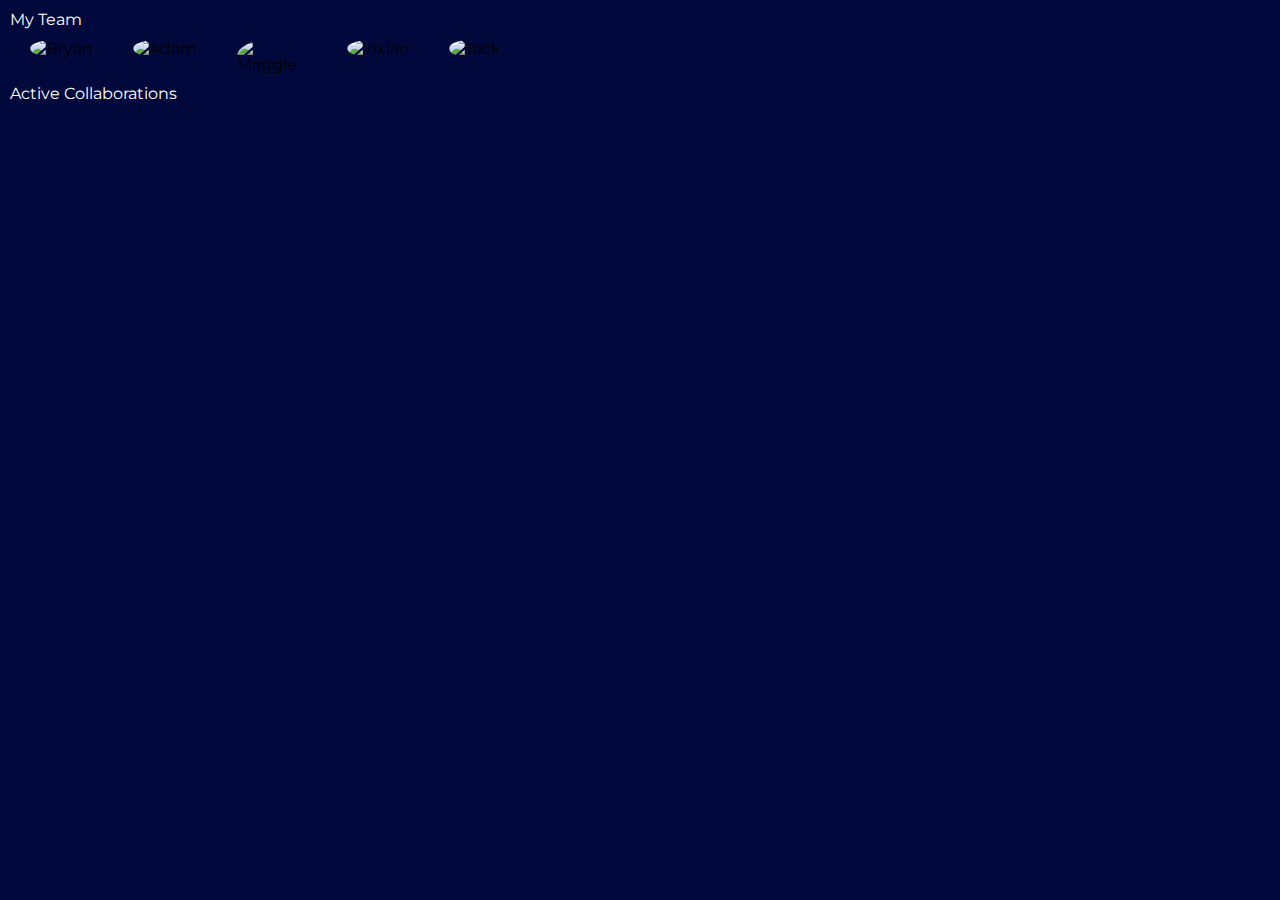
==== Frontend/implementations/typescript/src/player.html @ 57e1fdfe "first UI mockup" ====
<!-- Copyright Epic Games, Inc. All Rights Reserved. -->
<!DOCTYPE HTML>
<html style="width: 100%; height: 100%">
<head>
    <meta charset="utf-8">
    <meta name="viewport" content="width=device-width, initial-scale=1">

    <!-- Optional: apply a font -->
    <link rel="preconnect" href="https://fonts.googleapis.com">
	<link rel="preconnect" href="https://fonts.gstatic.com" crossorigin>
	<link href="https://fonts.googleapis.com/css2?family=Michroma&family=Montserrat:wght@600&display=swap" rel="stylesheet">

    <!-- Optional: set some favicons -->
    <link rel="shortcut icon" href="./assets/images/favicon.ico" type="image/x-icon">
	<link rel="icon" type="image/png" sizes="96x96" href="./assets/images/favicon-96x96.png">
	<link rel="icon" type="image/png" sizes="32x32" href="./assets/images/favicon-32x32.png">
	<link rel="icon" type="image/png" sizes="16x16" href="./assets/images/favicon-16x16.png">

    <!-- Optional: set a title for your page -->
    <title>Pixel Streaming</title>

    <style>
        .apryse {
            position: fixed;
            z-index: 19;
            top: 0;
            left: 0;
            width: 100%;
            height: 100%;
            /* background-color: #0206A8; */
            background-color: #00083C;
            padding: 10px;
        }
        
        .section-title {
            color: white;
        }
        
        .img-wrapper {
            display: flex;
            flex-flow: row nowrap;

            div {
                margin: 10px 20px;
            }

            img {
                max-width: 70px;
                border-radius: 50%;
            }
        }
    </style>
</head>

<!-- The Pixel Streaming player fills 100% of its parent element but body has a 0px height unless filled with content. As such, we explicitly force the body to be 100% of the viewport height -->
<body style="width: 100vw; height: 100vh; min-height: -webkit-fill-available; font-family: 'Montserrat'; margin: 0px">
    <div class="apryse">
        <div class="content">
            <div>
                <div class="section-title">My Team</div>
                <div class="img-wrapper">
                    <div>
                        <img src="https://ca.slack-edge.com/T0280EBQ1-U03B23KJEQ3-d91069d0b6f1-512" alt="Bryan">
                    </div>
                    <div>
                        <img src="https://ca.slack-edge.com/T0280EBQ1-U03AZ9DFH61-132647d1e82d-512" alt="Adam">
                    </div>
                    <div>
                        <img src="https://ca.slack-edge.com/T0280EBQ1-U03B217H0AX-d9095bb3d9db-512" alt="Maggie">
                    </div>
                    <div>
                        <img src="https://ca.slack-edge.com/T0280EBQ1-U03BRNMMKK2-9c59fa0f5b25-512" alt="Yixiao">
                    </div>
                    <div>
                        <img src="https://ca.slack-edge.com/T0280EBQ1-U03BENML8LR-49e7eb7a8de4-512" alt="Jack">
                    </div>
                </div>
            </div>
            <div class="section-title">Active Collaborations</div>
        </div>

    </div>

</body>

</html>
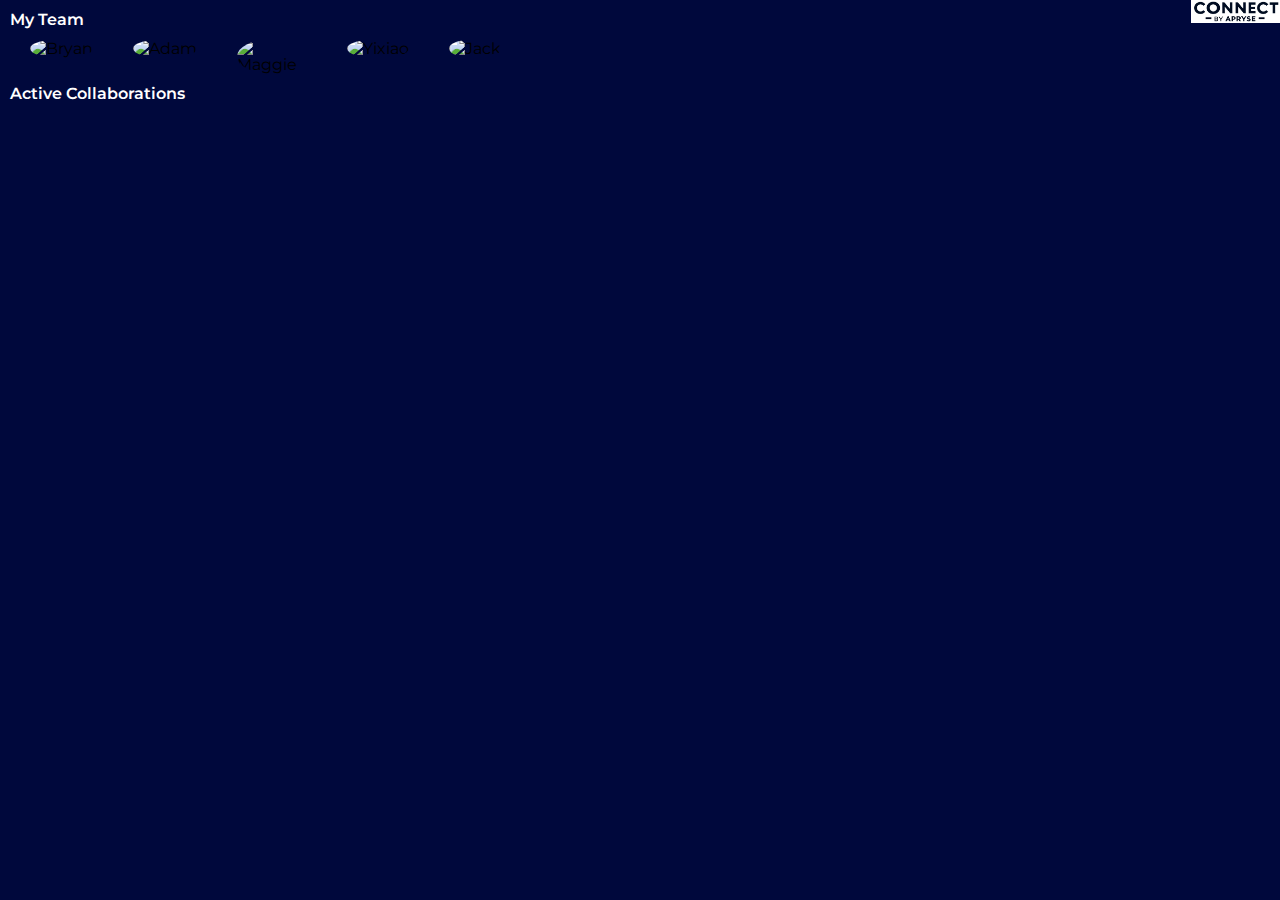
==== commit 1c373340: "add logos and store images in the app" ====
--- a/Frontend/implementations/typescript/src/player.html
+++ b/Frontend/implementations/typescript/src/player.html
@@ -8,16 +8,16 @@
     <!-- Optional: apply a font -->
     <link rel="preconnect" href="https://fonts.googleapis.com">
 	<link rel="preconnect" href="https://fonts.gstatic.com" crossorigin>
-	<link href="https://fonts.googleapis.com/css2?family=Michroma&family=Montserrat:wght@600&display=swap" rel="stylesheet">
+	<link href="https://fonts.googleapis.com/css2?family=Michroma&family=Montserrat:ital,wght@0,100..900;1,100..900&display=swap" rel="stylesheet">
 
     <!-- Optional: set some favicons -->
     <link rel="shortcut icon" href="./assets/images/favicon.ico" type="image/x-icon">
-	<link rel="icon" type="image/png" sizes="96x96" href="./assets/images/favicon-96x96.png">
+	<!-- <link rel="icon" type="image/png" sizes="96x96" href="./assets/images/favicon-96x96.png"> -->
 	<link rel="icon" type="image/png" sizes="32x32" href="./assets/images/favicon-32x32.png">
 	<link rel="icon" type="image/png" sizes="16x16" href="./assets/images/favicon-16x16.png">
 
     <!-- Optional: set a title for your page -->
-    <title>Pixel Streaming</title>
+    <title>Connect by Apryse</title>
 
     <style>
         .apryse {
@@ -34,6 +34,7 @@
         
         .section-title {
             color: white;
+            font-weight: 600;
         }
         
         .img-wrapper {
@@ -55,7 +56,7 @@
 <!-- The Pixel Streaming player fills 100% of its parent element but body has a 0px height unless filled with content. As such, we explicitly force the body to be 100% of the viewport height -->
 <body style="width: 100vw; height: 100vh; min-height: -webkit-fill-available; font-family: 'Montserrat'; margin: 0px">
     <div class="apryse">
-        <div class="content">
+        <div style="position: relative;">
             <div>
                 <div class="section-title">My Team</div>
                 <div class="img-wrapper">
@@ -77,6 +78,9 @@
                 </div>
             </div>
             <div class="section-title">Active Collaborations</div>
+            <div style="position: absolute; top: -10px; right: 9px;">
+                <img src="./assets/images/connect.png" alt="logo" style="max-width: 90px;">
+            </div>
         </div>
 
     </div>
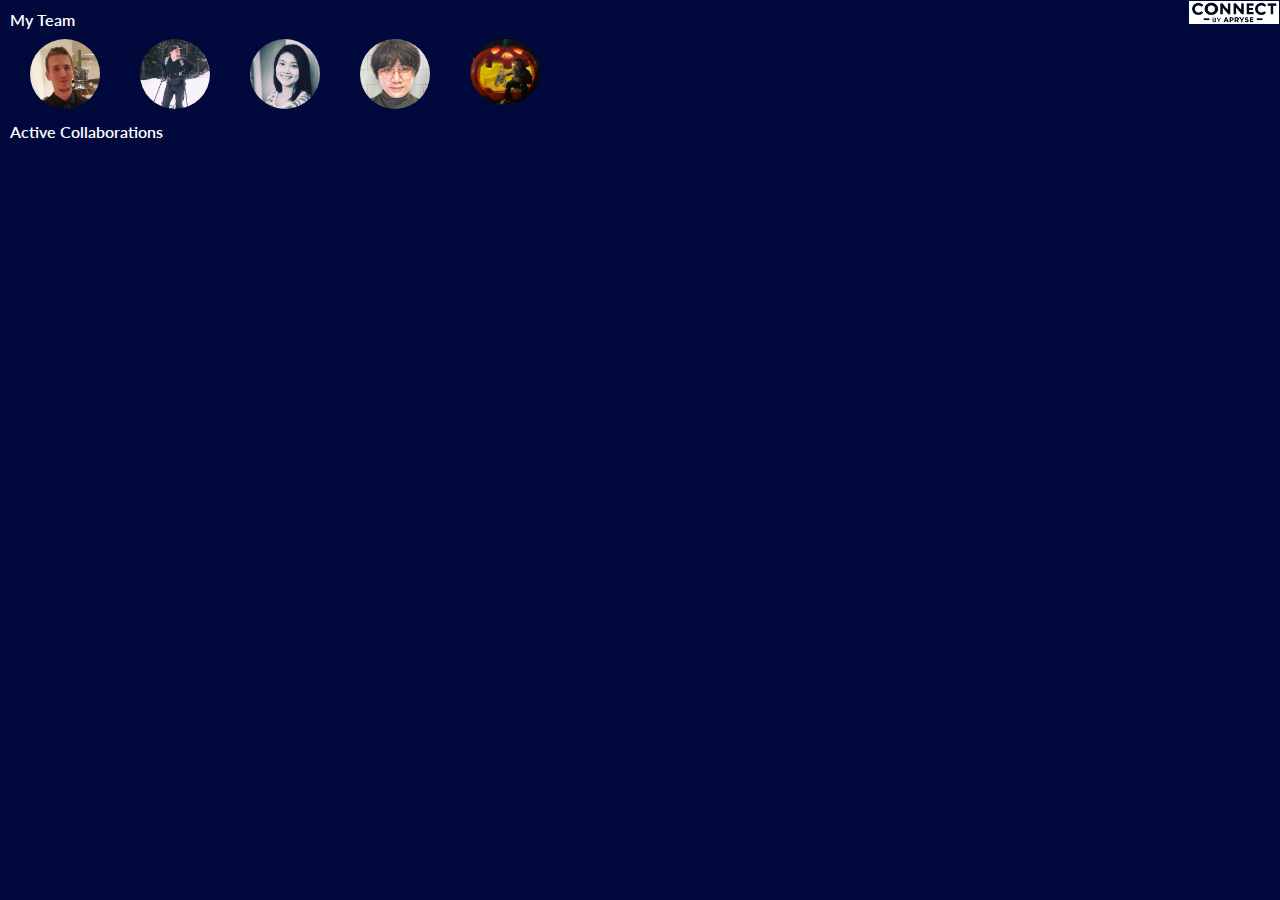
==== commit 68b54be7: "add notification and change page title" ====
--- a/Frontend/implementations/typescript/src/player.html
+++ b/Frontend/implementations/typescript/src/player.html
@@ -8,11 +8,11 @@
     <!-- Optional: apply a font -->
     <link rel="preconnect" href="https://fonts.googleapis.com">
 	<link rel="preconnect" href="https://fonts.gstatic.com" crossorigin>
-	<link href="https://fonts.googleapis.com/css2?family=Michroma&family=Montserrat:ital,wght@0,100..900;1,100..900&display=swap" rel="stylesheet">
+	<link href="https://fonts.googleapis.com/css2?family=Lato:ital,wght@0,100;0,300;0,400;0,700;0,900;1,100;1,300;1,400;1,700;1,900&display=swap" rel="stylesheet">
 
     <!-- Optional: set some favicons -->
     <link rel="shortcut icon" href="./assets/images/favicon.ico" type="image/x-icon">
-	<!-- <link rel="icon" type="image/png" sizes="96x96" href="./assets/images/favicon-96x96.png"> -->
+	<link rel="icon" type="image/png" sizes="96x96" href="./assets/images/favicon-96x96.png">
 	<link rel="icon" type="image/png" sizes="32x32" href="./assets/images/favicon-32x32.png">
 	<link rel="icon" type="image/png" sizes="16x16" href="./assets/images/favicon-16x16.png">
 
@@ -49,38 +49,96 @@
                 max-width: 70px;
                 border-radius: 50%;
             }
+
+            .img-container {
+                position: relative;
+            }
+
+            .img-active-icon {
+                display: none;
+                position: absolute;
+                top: 3px;
+                right: 3px;
+                width: 12px;
+                height: 12px;
+                border-radius: 50%;
+                background-color: #05b714;
+            }
+            
+        }
+
+        #notification {
+            display: flex;
+            position: fixed;
+            top: 10px;
+            right: -250px;
+            padding: 5px 20px;
+            background-color: white;
+            border-radius: 30px;
+            align-items: center;
+            font-size: 12px;
+            transition: all .4s ease-in;
+        }
+        
+        #notification-img {
+            width: 35px;
+            border-radius: 50%;
+            margin-right: 10px;
         }
     </style>
+    <script>
+        function clickImage(target) {
+            const notification = document.querySelector('#notification');
+            const notificationContent = document.querySelector('#notification-content');
+            notificationContent.innerHTML = `${target.alt} joined the session`;
+            const notificationImg = document.querySelector('#notification-img');
+            notificationImg.src = target.src;
+            setTimeout(() => notification.style.transform = 'translateX(-260px)', 500);
+            setTimeout(() => notification.style.transform = 'initial', 4000);
+            const imgActiveIcon = target.nextElementSibling;
+            setTimeout(() => imgActiveIcon.style.display = 'block', 1000);
+        }
+    </script>
 </head>
 
 <!-- The Pixel Streaming player fills 100% of its parent element but body has a 0px height unless filled with content. As such, we explicitly force the body to be 100% of the viewport height -->
-<body style="width: 100vw; height: 100vh; min-height: -webkit-fill-available; font-family: 'Montserrat'; margin: 0px">
+<body style="width: 100vw; height: 100vh; min-height: -webkit-fill-available; font-family: 'Lato'; margin: 0px">
     <div class="apryse">
         <div style="position: relative;">
             <div>
                 <div class="section-title">My Team</div>
                 <div class="img-wrapper">
-                    <div>
-                        <img src="https://ca.slack-edge.com/T0280EBQ1-U03B23KJEQ3-d91069d0b6f1-512" alt="Bryan">
+                    <div class="img-container">
+                        <img src="./assets/images/bryan.jpeg" alt="Bryan" onclick="clickImage(this)">
+                        <span class="img-active-icon"></span>
                     </div>
-                    <div>
-                        <img src="https://ca.slack-edge.com/T0280EBQ1-U03AZ9DFH61-132647d1e82d-512" alt="Adam">
+                    <div class="img-container">
+                        <img src="./assets/images/adam.jpeg" alt="Adam" onclick="clickImage(this)">
+                        <span class="img-active-icon"></span>
                     </div>
-                    <div>
-                        <img src="https://ca.slack-edge.com/T0280EBQ1-U03B217H0AX-d9095bb3d9db-512" alt="Maggie">
+                    <div class="img-container">
+                        <img src="./assets/images/maggie.jpeg" alt="Maggie" onclick="clickImage(this)">
+                        <span class="img-active-icon"></span>
                     </div>
-                    <div>
-                        <img src="https://ca.slack-edge.com/T0280EBQ1-U03BRNMMKK2-9c59fa0f5b25-512" alt="Yixiao">
+                    <div class="img-container">
+                        <img src="./assets/images/yixiao.png" alt="Yixiao" onclick="clickImage(this)">
+                        <span class="img-active-icon"></span>
                     </div>
-                    <div>
-                        <img src="https://ca.slack-edge.com/T0280EBQ1-U03BENML8LR-49e7eb7a8de4-512" alt="Jack">
+                    <div class="img-container">
+                        <img src="./assets/images/jack.jpeg" alt="Jack" onclick="clickImage(this)">
+                        <span class="img-active-icon"></span>
                     </div>
                 </div>
             </div>
             <div class="section-title">Active Collaborations</div>
-            <div style="position: absolute; top: -10px; right: 9px;">
+            <div style="position: absolute; top: -9px; right: 11px;">
                 <img src="./assets/images/connect.png" alt="logo" style="max-width: 90px;">
             </div>
+        </div>
+
+        <div id="notification">
+            <img id="notification-img">
+            <span id="notification-content"></span>
         </div>
 
     </div>
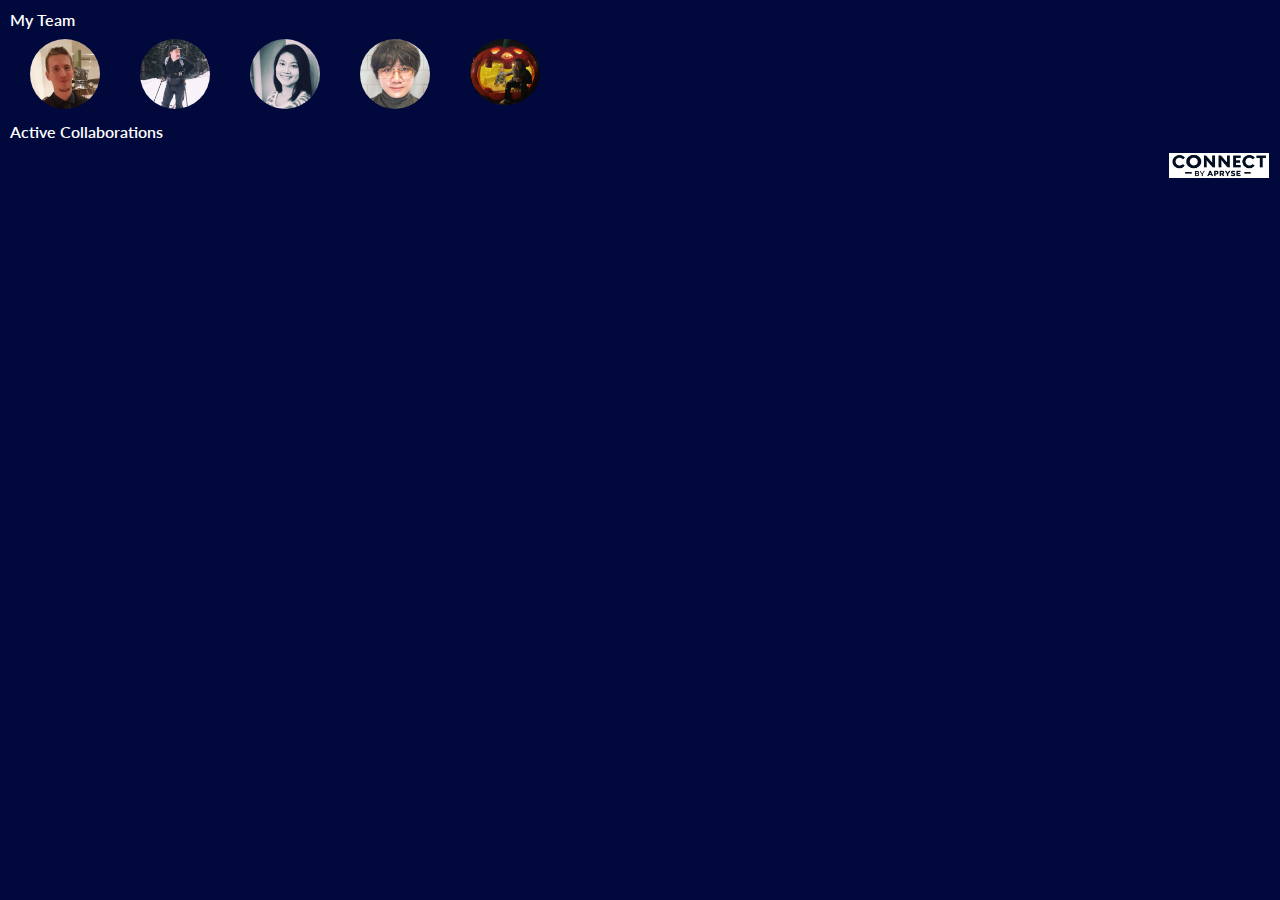
==== commit 929a307c: "more UI cosmetics" ====
--- a/Frontend/implementations/typescript/src/player.html
+++ b/Frontend/implementations/typescript/src/player.html
@@ -131,16 +131,16 @@
                 </div>
             </div>
             <div class="section-title">Active Collaborations</div>
-            <div style="position: absolute; top: -9px; right: 11px;">
-                <img src="./assets/images/connect.png" alt="logo" style="max-width: 90px;">
-            </div>
         </div>
 
         <div id="notification">
             <img id="notification-img">
             <span id="notification-content"></span>
         </div>
+    </div>
 
+    <div style="z-index: 40; position: fixed; top: 153px; right: 11px;">
+        <img src="./assets/images/connect.png" alt="logo" style="max-width: 100px;">
     </div>
 
 </body>
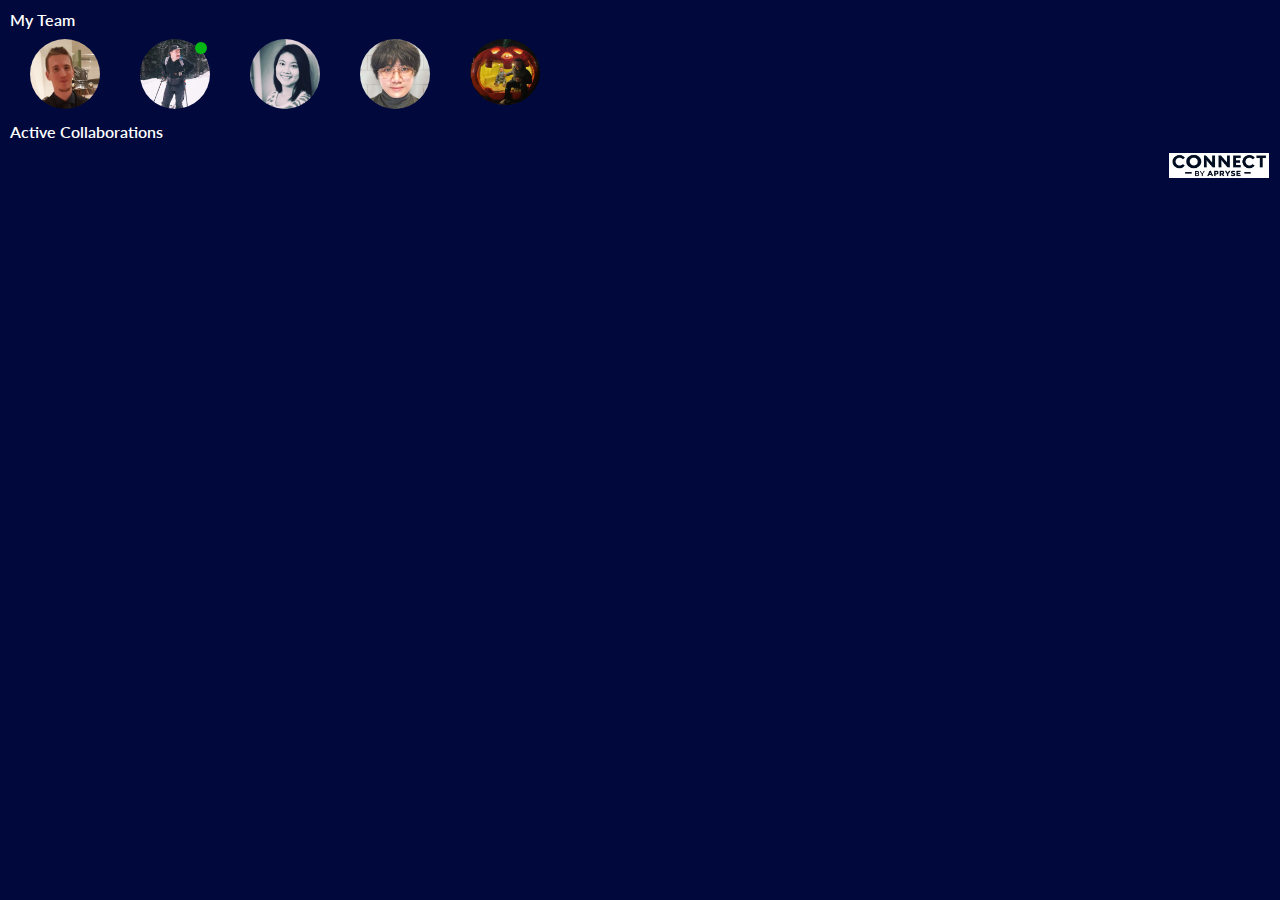
==== commit 0cf4beef: "show Adam green dot by default" ====
--- a/Frontend/implementations/typescript/src/player.html
+++ b/Frontend/implementations/typescript/src/player.html
@@ -113,8 +113,8 @@
                         <span class="img-active-icon"></span>
                     </div>
                     <div class="img-container">
-                        <img src="./assets/images/adam.jpeg" alt="Adam" onclick="clickImage(this)">
-                        <span class="img-active-icon"></span>
+                        <img src="./assets/images/adam.jpeg" alt="Adam">
+                        <span class="img-active-icon" style="display: block;"></span>
                     </div>
                     <div class="img-container">
                         <img src="./assets/images/maggie.jpeg" alt="Maggie" onclick="clickImage(this)">
